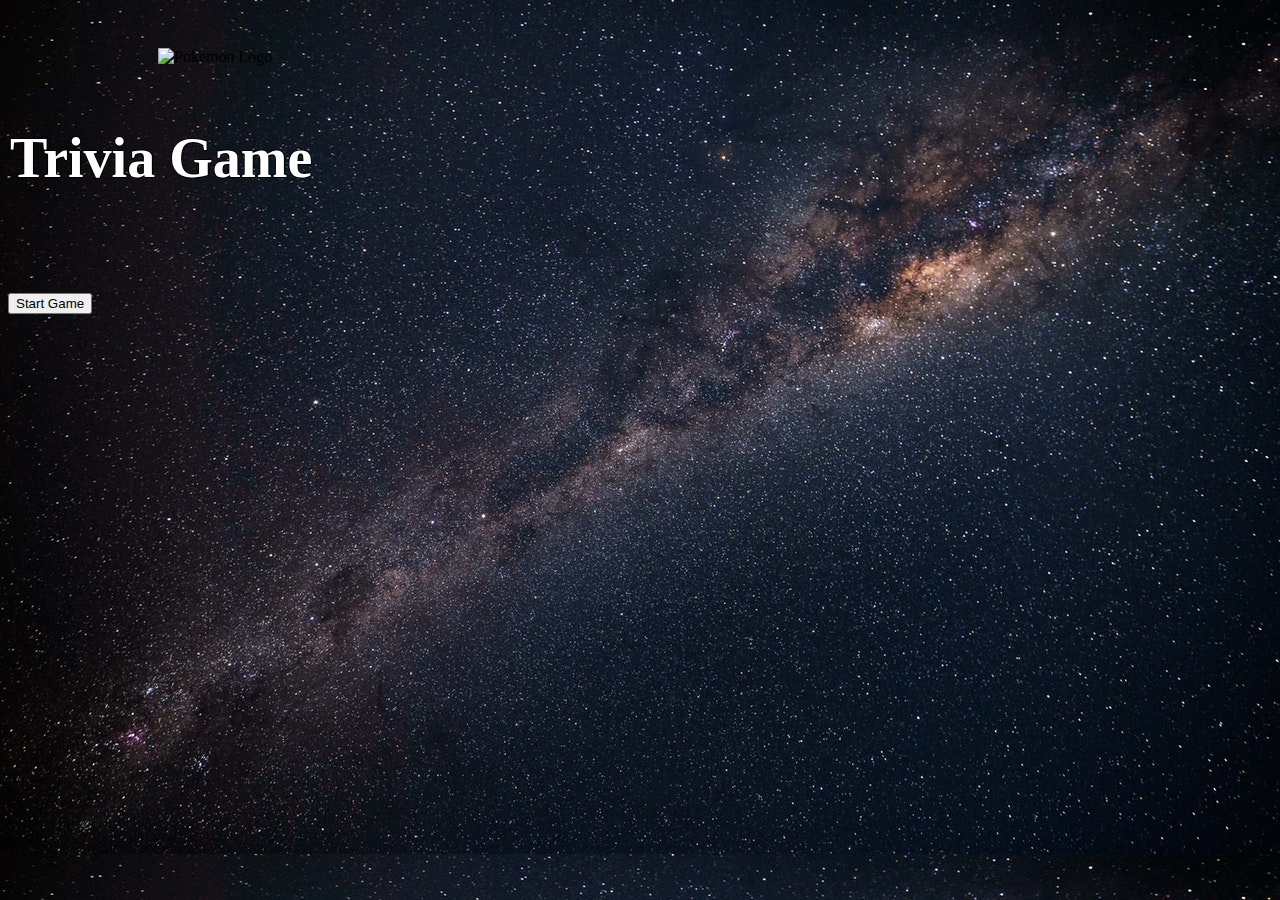
==== TriviaGame.html @ 8059f223 "ok" ====
<!DOCTYPE html>
<html lang="en-us">

<head>
    <meta charset="utf-8">
    <meta http-equiv="X-UA-Compatible" content="IE=edge">
    <meta name="viewport" content="width=device-width, initial-scale=1">

    <title>Trivia Game</title>

    <!--- Bootstrap CSS -->
    <link rel="stylesheet" href="https://stackpath.bootstrapcdn.com/bootstrap/4.1.3/css/bootstrap.min.css" integrity="sha384-MCw98/SFnGE8fJT3GXwEOngsV7Zt27NXFoaoApmYm81iuXoPkFOJwJ8ERdknLPMO"
        crossorigin="anonymous">
    <!-- jQuery CDN-->
    <script src="https://ajax.googleapis.com/ajax/libs/jquery/3.2.1/jquery.min.js"></script>
    <!--my css style link -->
    <link rel="stylesheet" href="assets/css/style.css">
</head>

<body>
     <img class="img-fluid d-block mx-auto" src="https://upload.wikimedia.org/wikipedia/commons/9/98/International_Pok%C3%A9mon_logo.svg"
        style="padding-right: 150px; padding-left: 150px; padding-bottom: 20px; padding-top: 40px;" alt="Pokemon Logo">
    </header>

    <div class="container text-center">
        <div class="header text-center clearfix" style="padding: 2px; color: #ffffff;">
            <h1>Trivia Game</h1>
        </div>


        <div class="container" style="color:white;"> 
            <div id="game">
                <p id="remaining-time" class="lead">Remaining Time:
                    <span id="timer"></span>
                </p>
                <p id="question" class="lead"></p>
            </div>
            <div id="results">
            </div>
        </div>

        <div class="row">
            <div class="col-md-12">
                <div id="choices" class="text-center">
                    <button id="start" class="btn btn-light btn-lg">Start Game</button>
                    <div id="options" style="padding: 15px;">
                    </div>
                </div>
            </div>
        </div>

    </div>

    <!-- Javascript Link -->
    <script src="assets/javascript/app.js"></script>
</body>

</html>
---- assets/css/style.css ----
/* General Elements*/
body{
	background-image: url("../images/galaxy.jpg")

}
/* JEN! Why doesnt the below pathway work? 
   
  background: url("assets/images/galaxy.jpg");


**/

h1 {
    font-size: 3.5rem;
    text-shadow: -1px 0 #000000, 0 1px #000000, 1px 0 #000000, 0 -1px #000000;
}

.lead {
    font-size: 1.5rem;
    font-weight: 300;
}

.m-1 {
    margin: .65rem!important;
}

#game {
    padding: 20px;
}

#options {
    padding-top: 0px;
}

#remaining-time, #question {
    text-shadow: -1px 0 #000000, 0 1px #000000, 1px 0 #000000, 0 -1px #000000;
}

h3 {
    text-shadow: -1px 0 #000000, 0 1px #000000, 1px 0 #000000, 0 -1px #000000;
}

/* media query 768px*/
@media screen and (max-width: 768px) {

	.container{
		margin-left: 130px;
		margin-right: 130px;
		max-width: 768px;
	}
	.main-section, .container{
		width: 75%;
		float: none;
		margin-right: 1px
	}
	.auth-image{
		width: 200px;
		height: auto;
		margin-top: 10px;
		float: left;
		margin-right: 25px;
	}
    .sidebar {
    	width:100%;
    	max-width: 75%;
		float: none;
		margin-left: 1px;
		margin-right: 1px
	    }

  
}

/* media query 640px*/
@media screen and (max-width: 640px) {

	.container{
		margin-left: 130px;
		margin-right: 130px;
		max-width: 640px;
	}
	.main-section, .container{
		width: 75%;
		float: none;
		margin-right: 1px
	}
	.auth-image{
		width: 100%;
		float: none;
	}
	#logo, nav{
		width: 100%;
		float: none;
	}
}
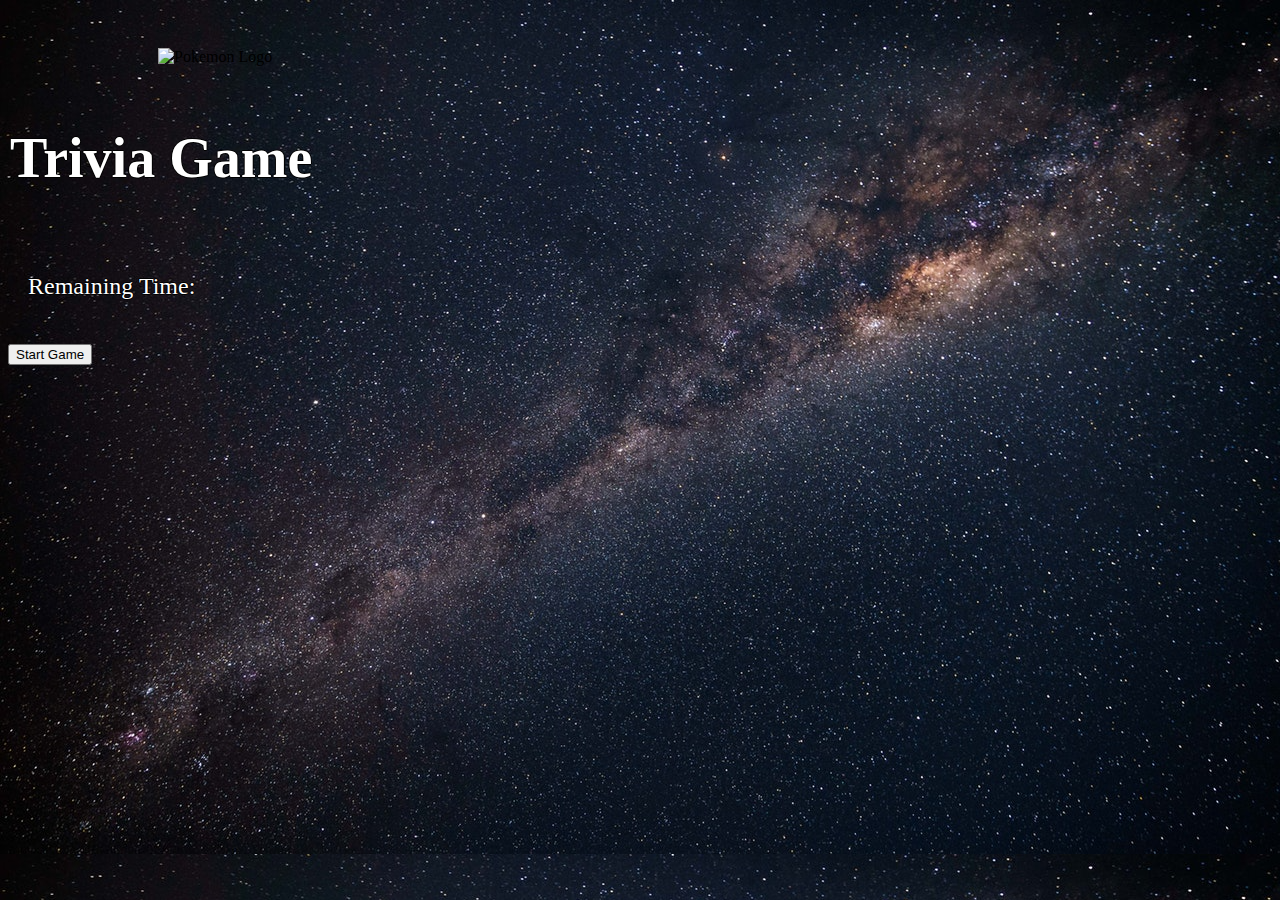
==== commit ad3b4da2: "Update TriviaGame.html" ====
--- a/TriviaGame.html
+++ b/TriviaGame.html
@@ -52,7 +52,7 @@
     </div>
 
     <!-- Javascript Link -->
-    <script src="assets/javascript/app.js"></script>
+    <script src="../javascript/app.js"></script>
 </body>
 
-</html>+</html>
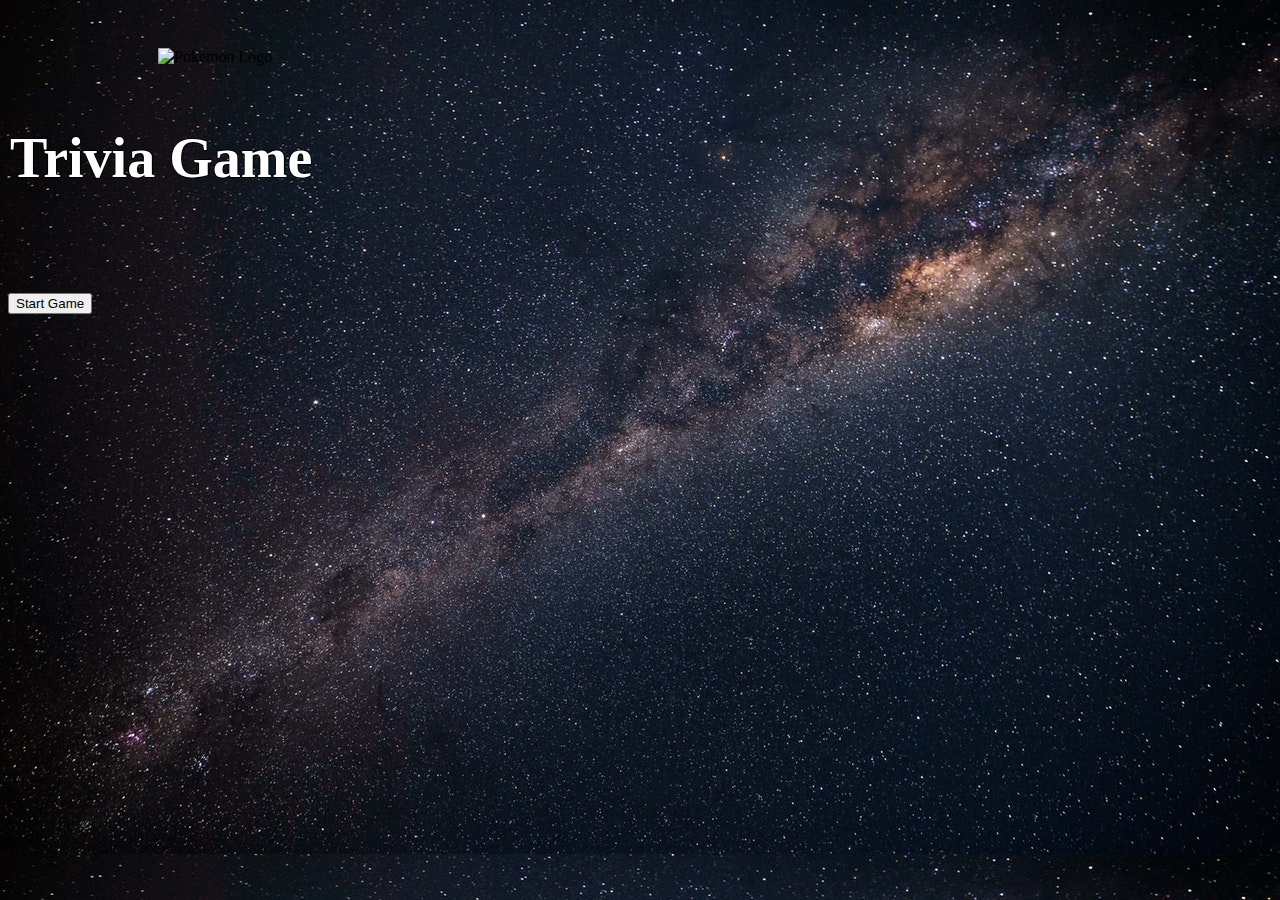
==== commit 77b9968b: "Update TriviaGame.html" ====
--- a/TriviaGame.html
+++ b/TriviaGame.html
@@ -52,7 +52,7 @@
     </div>
 
     <!-- Javascript Link -->
-    <script src="../javascript/app.js"></script>
+    <script src="assets/javascript/app.js"></script>
 </body>
 
 </html>
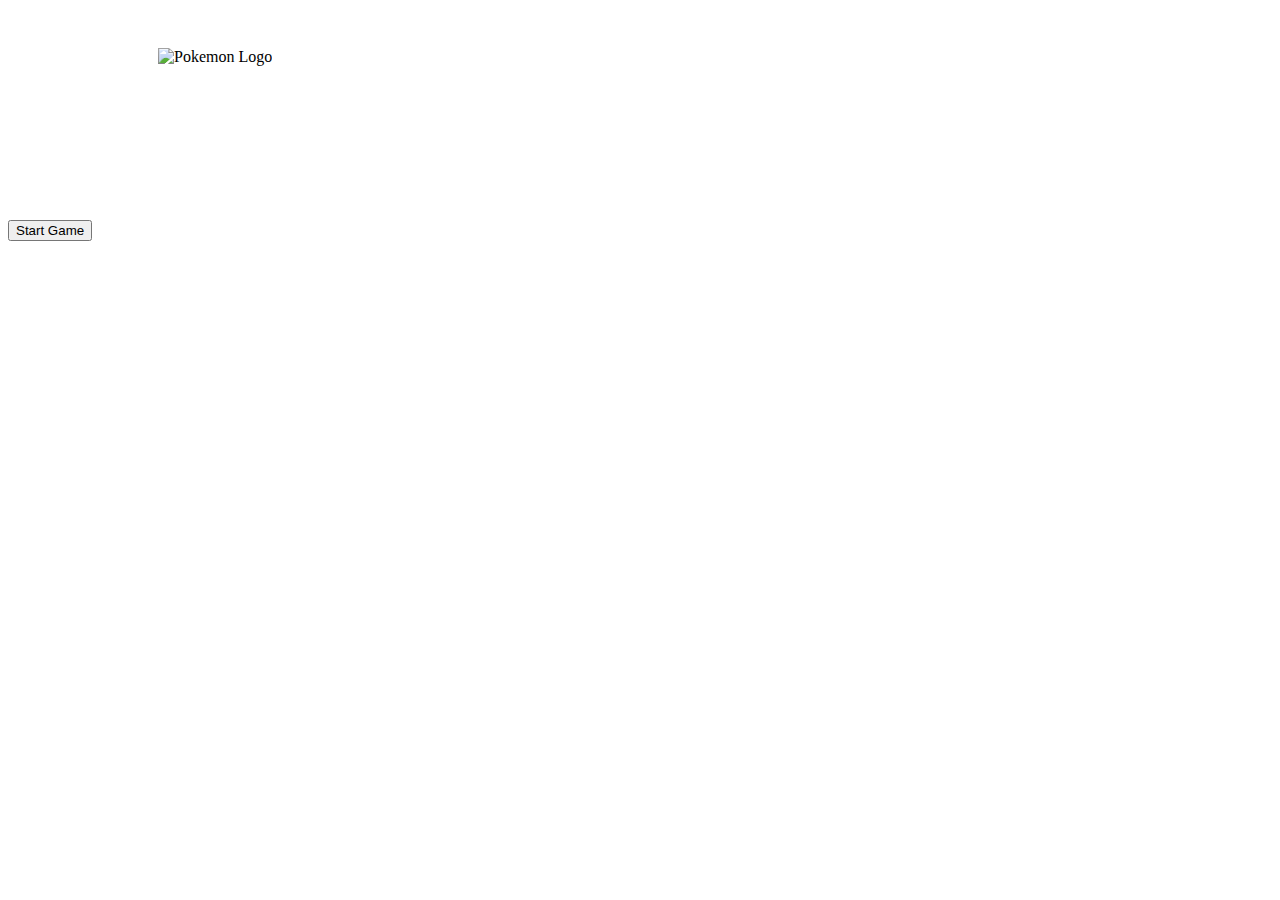
==== commit 356a0485: "Update TriviaGame.html" ====
--- a/TriviaGame.html
+++ b/TriviaGame.html
@@ -14,7 +14,7 @@
     <!-- jQuery CDN-->
     <script src="https://ajax.googleapis.com/ajax/libs/jquery/3.2.1/jquery.min.js"></script>
     <!--my css style link -->
-    <link rel="stylesheet" href="assets/css/style.css">
+    <link rel="stylesheet" href="../css/style.css">
 </head>
 
 <body>
@@ -52,7 +52,7 @@
     </div>
 
     <!-- Javascript Link -->
-    <script src="assets/javascript/app.js"></script>
+    <script src="../javascript/app.js"></script>
 </body>
 
 </html>
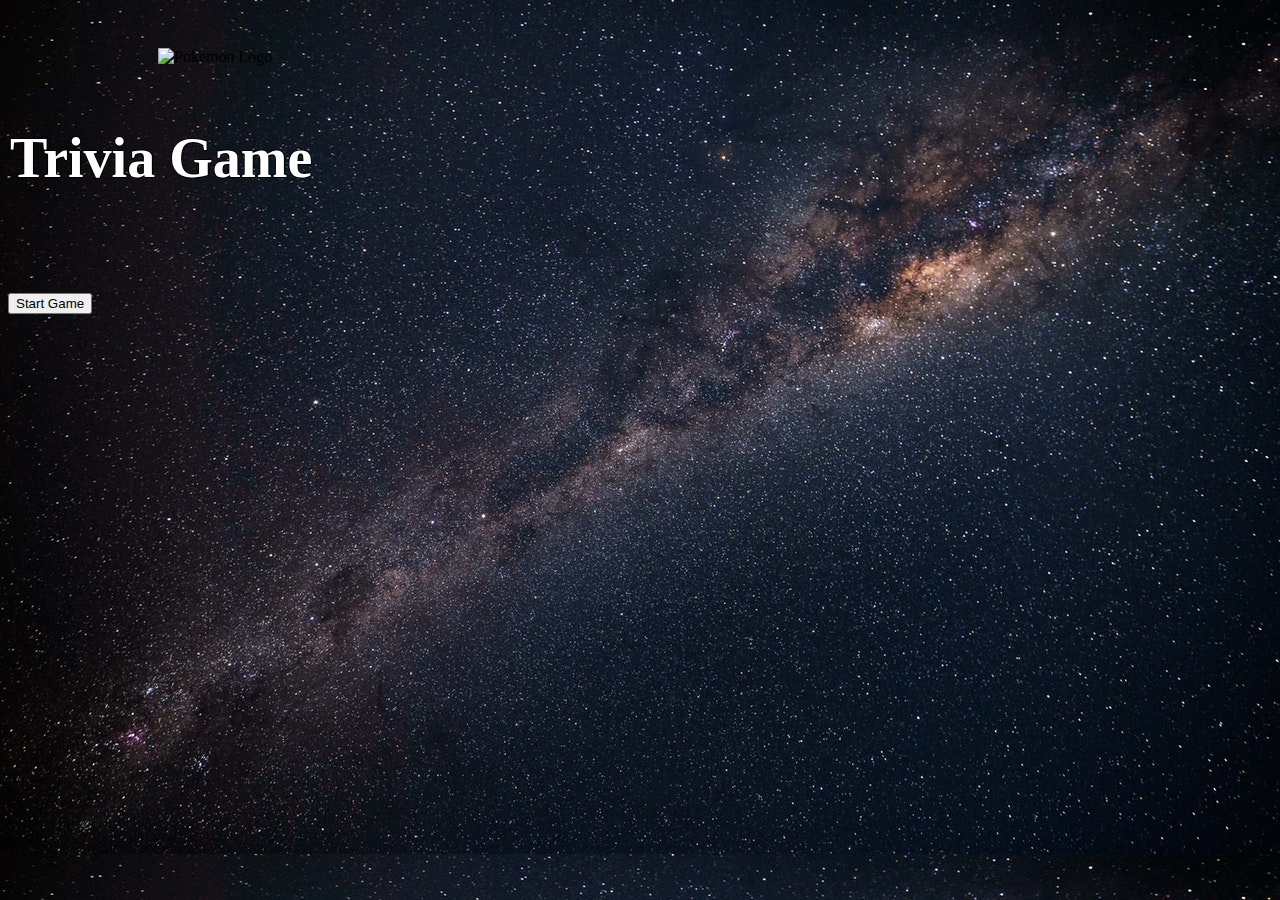
==== commit 7d2f551c: "Update TriviaGame.html" ====
--- a/TriviaGame.html
+++ b/TriviaGame.html
@@ -14,7 +14,7 @@
     <!-- jQuery CDN-->
     <script src="https://ajax.googleapis.com/ajax/libs/jquery/3.2.1/jquery.min.js"></script>
     <!--my css style link -->
-    <link rel="stylesheet" href="../css/style.css">
+    <link rel="stylesheet" type="text/css" href="assets/css/style.css">
 </head>
 
 <body>
@@ -52,7 +52,8 @@
     </div>
 
     <!-- Javascript Link -->
-    <script src="../javascript/app.js"></script>
+    <script src="assets/javascript/app.js">
+    </script>
 </body>
 
 </html>
--- a/assets/css/style.css
+++ b/assets/css/style.css
@@ -0,0 +1,95 @@
+/* General Elements*/
+body{
+	background-image: url("../images/galaxy.jpg")
+
+}
+/* JEN! Why doesnt the below pathway work? 
+   
+  background: url("assets/images/galaxy.jpg");
+
+
+**/
+
+h1 {
+    font-size: 3.5rem;
+    text-shadow: -1px 0 #000000, 0 1px #000000, 1px 0 #000000, 0 -1px #000000;
+}
+
+.lead {
+    font-size: 1.5rem;
+    font-weight: 300;
+}
+
+.m-1 {
+    margin: .65rem!important;
+}
+
+#game {
+    padding: 20px;
+}
+
+#options {
+    padding-top: 0px;
+}
+
+#remaining-time, #question {
+    text-shadow: -1px 0 #000000, 0 1px #000000, 1px 0 #000000, 0 -1px #000000;
+}
+
+h3 {
+    text-shadow: -1px 0 #000000, 0 1px #000000, 1px 0 #000000, 0 -1px #000000;
+}
+
+/* media query 768px*/
+@media screen and (max-width: 768px) {
+
+	.container{
+		margin-left: 130px;
+		margin-right: 130px;
+		max-width: 768px;
+	}
+	.main-section, .container{
+		width: 75%;
+		float: none;
+		margin-right: 1px
+	}
+	.auth-image{
+		width: 200px;
+		height: auto;
+		margin-top: 10px;
+		float: left;
+		margin-right: 25px;
+	}
+    .sidebar {
+    	width:100%;
+    	max-width: 75%;
+		float: none;
+		margin-left: 1px;
+		margin-right: 1px
+	    }
+
+  
+}
+
+/* media query 640px*/
+@media screen and (max-width: 640px) {
+
+	.container{
+		margin-left: 130px;
+		margin-right: 130px;
+		max-width: 640px;
+	}
+	.main-section, .container{
+		width: 75%;
+		float: none;
+		margin-right: 1px
+	}
+	.auth-image{
+		width: 100%;
+		float: none;
+	}
+	#logo, nav{
+		width: 100%;
+		float: none;
+	}
+}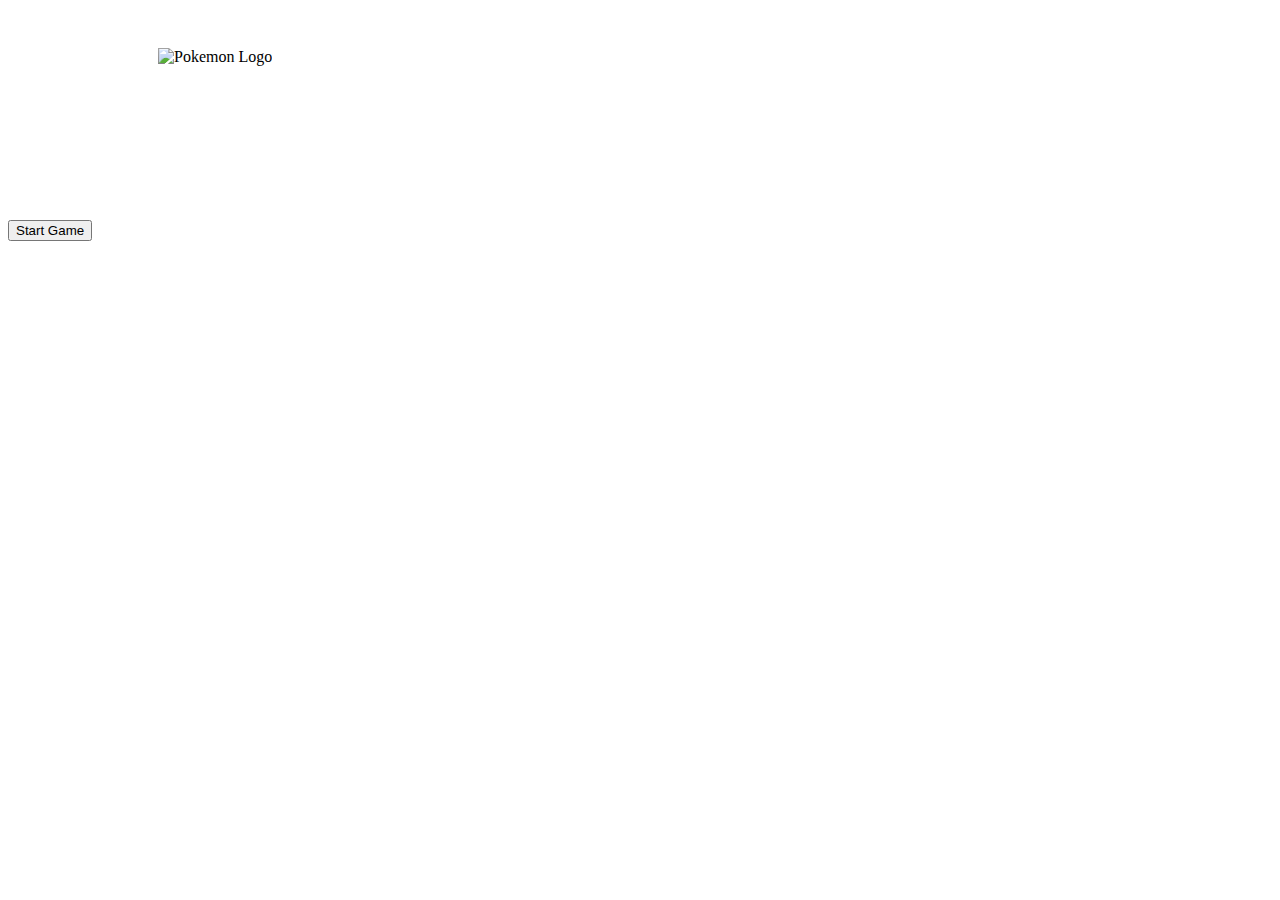
==== commit 56ccf436: "Update TriviaGame.html" ====
--- a/TriviaGame.html
+++ b/TriviaGame.html
@@ -14,7 +14,8 @@
     <!-- jQuery CDN-->
     <script src="https://ajax.googleapis.com/ajax/libs/jquery/3.2.1/jquery.min.js"></script>
     <!--my css style link -->
-    <link rel="stylesheet" type="text/css" href="assets/css/style.css">
+    <link rel="stylesheet" type="text/css" href="TriviaGame/assets/css/style.css">
+    
 </head>
 
 <body>
@@ -52,7 +53,7 @@
     </div>
 
     <!-- Javascript Link -->
-    <script src="assets/javascript/app.js">
+    <script src="TriviaGame/assets/javascript/app.js">
     </script>
 </body>
 
